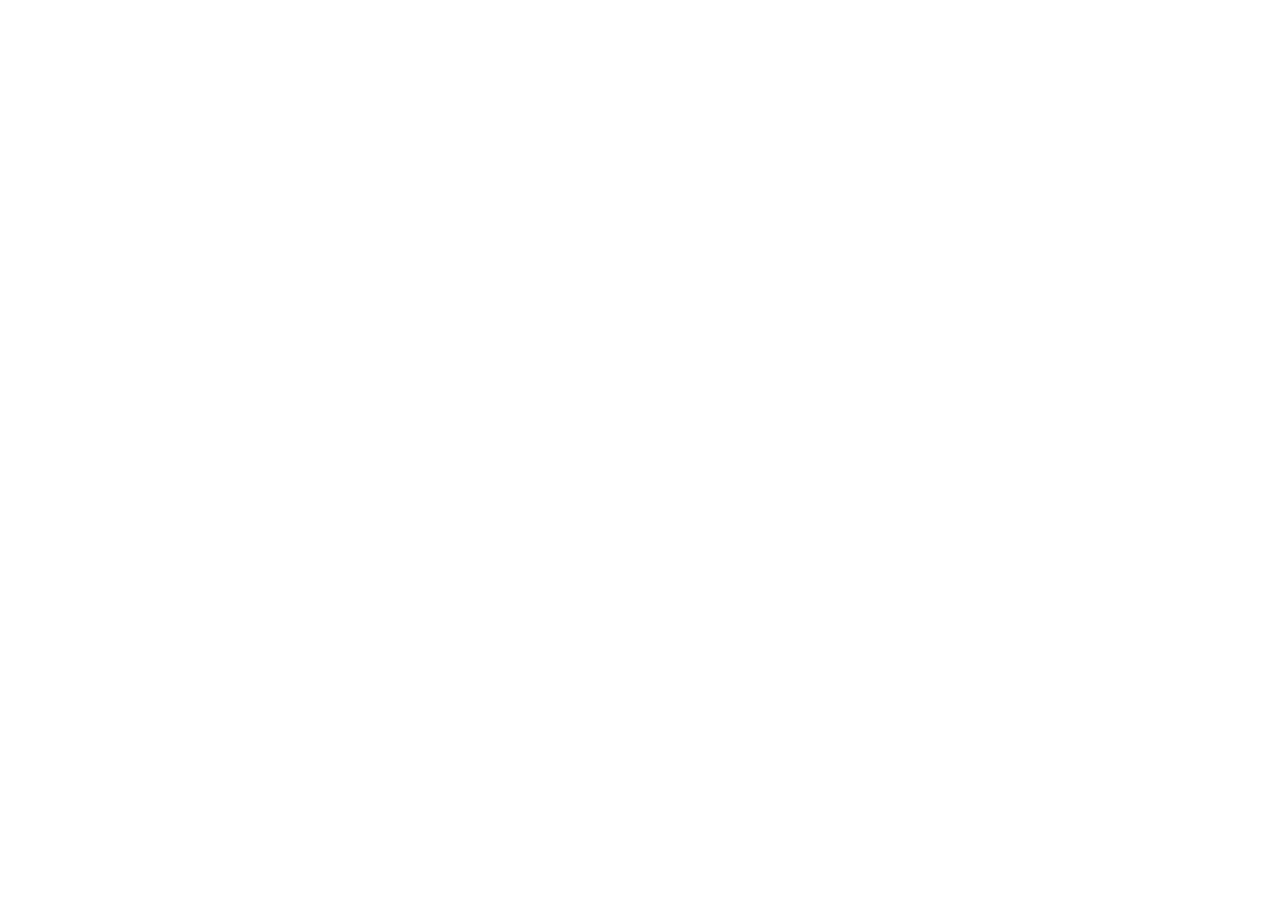
==== HTML-JAVASCRIPT/index.html @ e4c80cbe "html e css" ====
<!DOCTYPE html>
<html lang="pt-br">
<head>
    <meta charset="UTF-8">
    <meta name="viewport" content="width=device-width, initial-scale=1.0">
    <title>HTML Dinamico</title>
    <link rel="stylesheet" href="css/estilo.css"> 
</head>
<body></body>
</html>
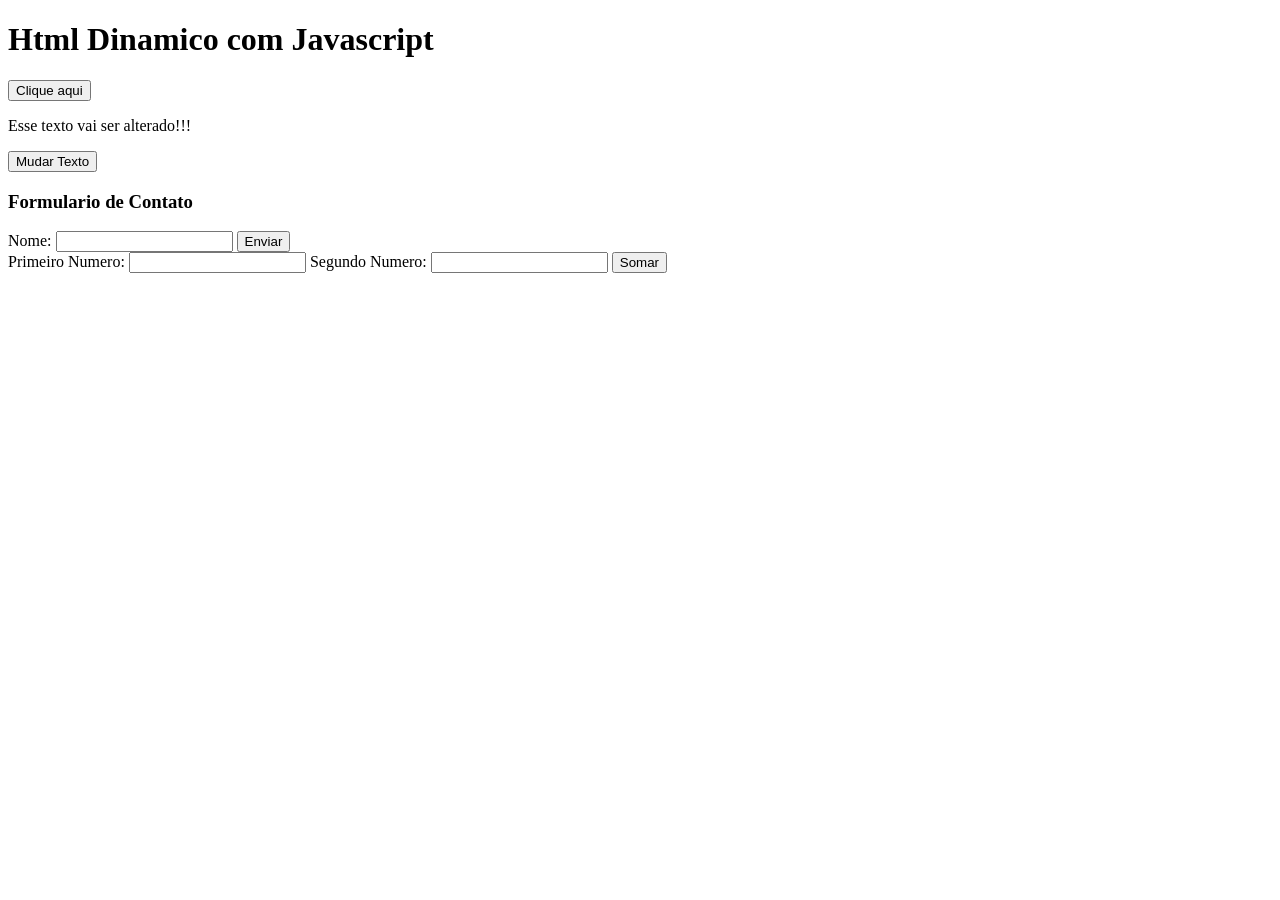
==== commit da757f8c: "HTML" ====
--- a/HTML-JAVASCRIPT/index.html
+++ b/HTML-JAVASCRIPT/index.html
@@ -1,10 +1,47 @@
-<!DOCTYPE html>
+<!-- https://dontpad.com/ds-jau-sesi -->
+
+<!doctype html>
 <html lang="pt-br">
-<head>
-    <meta charset="UTF-8">
-    <meta name="viewport" content="width=device-width, initial-scale=1.0">
+  <head>
+    <meta charset="UTF-8" />
+    <meta name="viewport" content="width=device-width, initial-scale=1.0" />
     <title>HTML Dinamico</title>
-    <link rel="stylesheet" href="css/estilo.css"> 
-</head>
-<body></body>
+    <link rel="stylesheet" href="css/estilo.css" />
+  </head>
+  <body>
+    <h1>Html Dinamico com Javascript</h1>
+
+    <button id="btn" onclick="olaMundo()">Clique aqui</button>
+
+    <p id="texto">Esse texto vai ser alterado!!!</p>
+    <button onclick="mudarTexto()">Mudar Texto</button>
+
+    <h3>Formulario de Contato</h3>
+
+    <form>
+        <label for="nome">Nome:</label>
+        <input type="text" id="nome" name="nome">
+
+        <button onclick="enviarNome()">Enviar</button>
+    </form>
+
+
+    <form>
+        <label>Primeiro Numero:</label>
+        <input type="number" id="n1" name="n1">
+
+        <label>Segundo Numero:</label>
+        <input type="number" id="n2" name="n2">
+
+        <button onclick="somar()">Somar</button>
+
+        <p id="resultado"></p>
+
+    </form>
+
+
+
+    <!-- Script vai sempre no final do body -->
+    <script src="js/script.js"></script>
+  </body>
 </html>
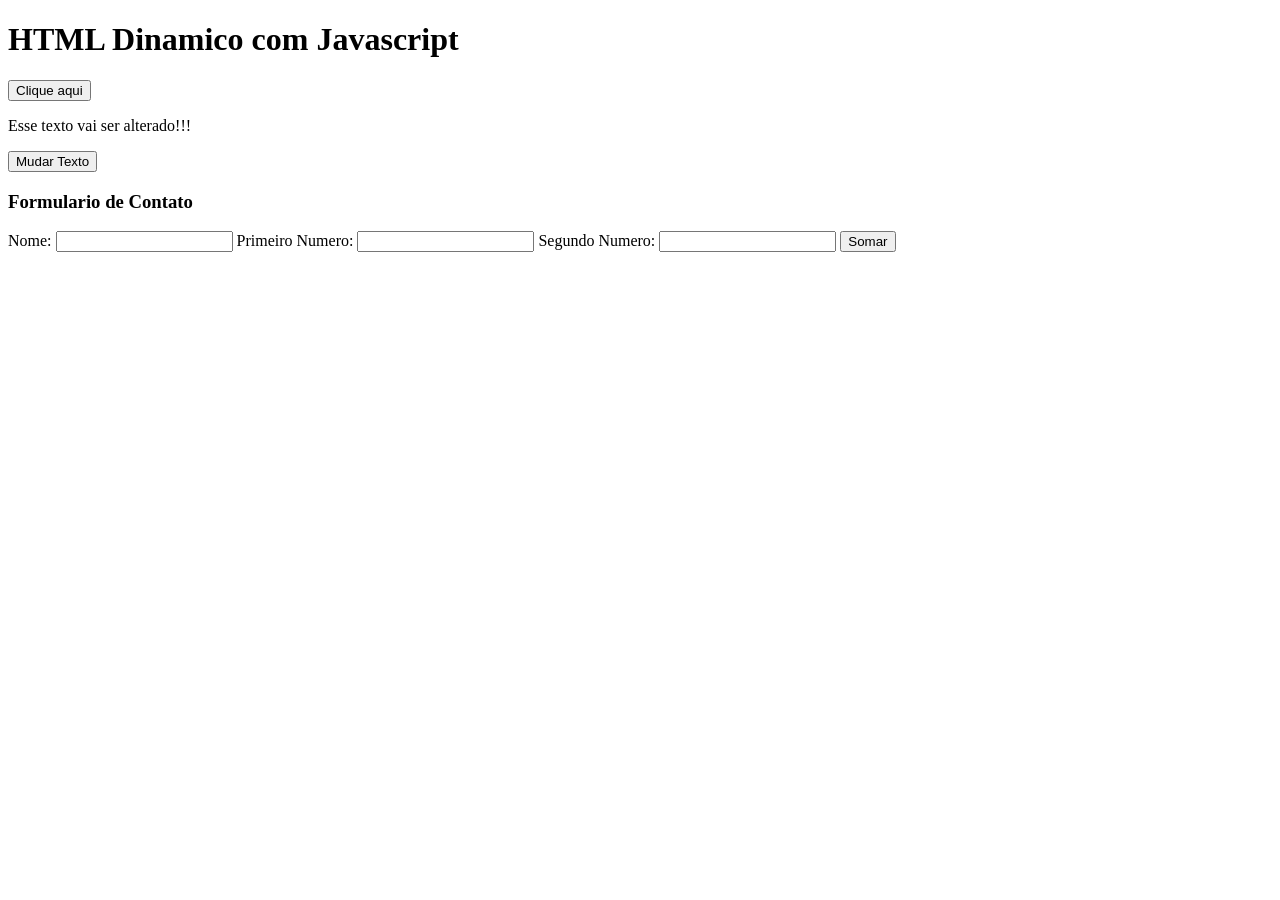
==== commit 607201fe: "HTML" ====
--- a/HTML-JAVASCRIPT/index.html
+++ b/HTML-JAVASCRIPT/index.html
@@ -1,31 +1,28 @@
-<!-- https://dontpad.com/ds-jau-sesi -->
+<!DOCTYPE html>
+<html lang="pt-br">
+<head>
+    <meta charset="UTF-8">
+    <meta name="viewport" content="width=device-width, initial-scale=1.0">
+    <title>HTML Dinamico</title>
+    <link rel="stylesheet" href="css/estilo.css"> 
+</head>
+ <body>
+    <h1>HTML Dinamico com Javascript</h1>
 
-<!doctype html>
-<html lang="pt-br">
-  <head>
-    <meta charset="UTF-8" />
-    <meta name="viewport" content="width=device-width, initial-scale=1.0" />
-    <title>HTML Dinamico</title>
-    <link rel="stylesheet" href="css/estilo.css" />
-  </head>
-  <body>
-    <h1>Html Dinamico com Javascript</h1>
+    <button id="btn" onclick="olamundo()">Clique aqui</button>
 
-    <button id="btn" onclick="olaMundo()">Clique aqui</button>
+    <p id= "texto"> Esse texto vai ser alterado!!!</p>
+    <button onclick = "mudarTexto()" >Mudar Texto </button>
 
-    <p id="texto">Esse texto vai ser alterado!!!</p>
-    <button onclick="mudarTexto()">Mudar Texto</button>
-
-    <h3>Formulario de Contato</h3>
-
-    <form>
-        <label for="nome">Nome:</label>
-        <input type="text" id="nome" name="nome">
-
-        <button onclick="enviarNome()">Enviar</button>
-    </form>
+<h3>Formulario de Contato</h3>
 
 
+<form>
+
+    <label for="nome">Nome:</label>
+    <input type="text" id="nome" name="nome">
+
+ 
     <form>
         <label>Primeiro Numero:</label>
         <input type="number" id="n1" name="n1">
@@ -44,4 +41,4 @@
     <!-- Script vai sempre no final do body -->
     <script src="js/script.js"></script>
   </body>
-</html>
+</html>
